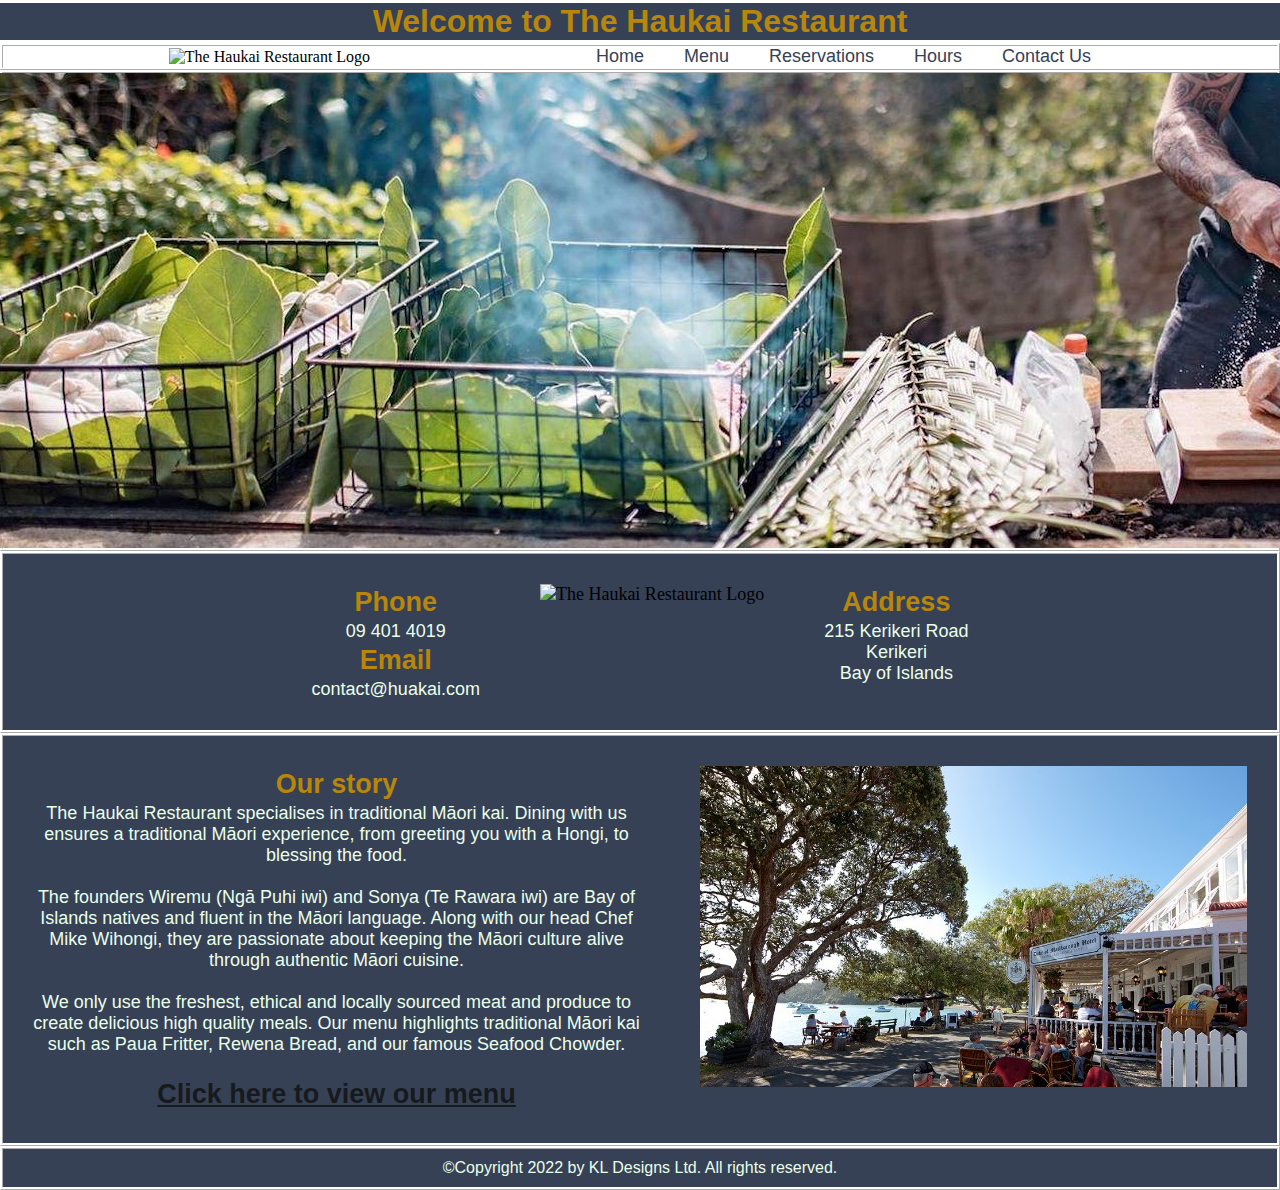
==== index.html @ 217abb33 "all pages finished, optimisation / media q left" ====
<!DOCTYPE html>
<html lang="en">
<head>
    <meta charset="UTF-8">
    <meta http-equiv="X-UA-Compatible" content="IE=edge">
    <meta name="viewport" content="width=device-width, initial-scale=1.0">
    <meta name="keywords" content="Restaurant, Haukai, Bay of Islands">
    <meta name="description" content="Come dine at the Haukai Restaurant!">
    <title>The Haukai Restaurant | Traditional Maori Kai in the Bay of Islands</title>
    <link rel="stylesheet" href="styles/styles.css">
</head>
<body>
    <!-- Main header that is used across all pages -->
  <header class="header">
    <h1>Welcome to The Haukai Restaurant</h1>
  </header>

    <!-- Navigation bar that is used across all pages -->
  <nav class="nav">
    <div class="container1">
    <img class="logo" src= "images/logo.svg" alt= "The Haukai Restaurant Logo">
    <ul>
    <li><a href="index.html">Home</a></li>
    <li><a href="menu.html">Menu</a></li>
    <li><a href="reservations.html">Reservations</a></li>
    <li><a href="hours.html">Hours</a></li>
    <li><a href="contact.html">Contact Us</a></li>
    </ul>
    </div>
  </nav>

    <!-- Main content --> 
  <main>
    <div class="container2">
        <img class="hangi" src= "images/hangi.jpg" alt= "Chef Mike preparing a Hangi">
    </div>
        <div class="container2">
            <div class="box">
                <h2>
                    Phone
                </h2>
                <p1>
                    09 401 4019
                </p1>
                <h2>
                    Email
                </h2>
                <p1>
                    contact@huakai.com
                </p1>
            </div>
            <div class="box">
                <img class="logo" src= "images/logo.svg" alt= "The Haukai Restaurant Logo"></div>
            <div class="box">
                <h2>
                    Address
                </h2>
                <p1>
                    215 Kerikeri Road<br> <!-- Changed address so can embed location in google maps -->
                    Kerikeri<br>
                    Bay of Islands
                </p1>
            </div>  
        </div>
        <div class="container2">
            <div class="box">
                <h2> Our story
                </h2>
                <p1>
                    The Haukai Restaurant specialises in traditional Māori kai. Dining with us ensures a traditional Māori experience, from greeting you with a Hongi, to blessing the food.<br>
                    <br> 
                    The founders Wiremu (Ngā Puhi iwi) and Sonya (Te Rawara iwi) are Bay of Islands natives and fluent in the Māori language. Along with our head Chef Mike Wihongi, they are
                    passionate about keeping the Māori culture alive through authentic Māori cuisine.<br>
                    <br>
                    We only use the freshest, ethical and locally sourced meat and produce to create delicious high quality meals. Our menu highlights traditional Māori kai such as Paua Fritter, Rewena Bread, and our famous Seafood Chowder.<br>
                    <br>
                    <h2> <a = href="menu.html"> Click here to view our menu </a> </h2>

                </p1>
            </div>
            <div class="box">
                <img src= "images/restaurant.jpg"
                alt= "The Haukai Restaurant street view" width= "547" height="321"></div>
            </div>  
        </div>   

  </main>
  <!-- Footer that is used across all pages -->
  <footer class="footer">
    <p2>©Copyright 2022 by KL Designs Ltd. All rights reserved.</p>
  </footer>
</body>
</html>
---- styles/styles.css ----
/* Universal box sizing */
* {
    box-sizing: border-box;
    margin: 0px;
}
/* Style the header and footer*/
.header {
    background-color:#364156;
    text-align: center;
}
/* flex container for nav bar*/
.nav .container1 {
    display:flex;
    justify-content: space-evenly;
    align-items: center;
    border: white;
    border-style: ridge;
 }
/* flex container for columns*/
 .container2 {
    display:flex;
    justify-content: center;
    background-color: #364156;
    border: white;
    border-style: ridge;
 }
 /* flex container for rows*/
 .container3 {
    flex-direction: row;
    justify-content: center;
    align-items: center;
    background-color: #364156;
    border: white;
    border-style: ridge;
 }
 /* box class */
 .box {
    margin: 10px;
    padding: 20px;
    font-size: large;
    text-align: center;
  }
 /* style the menu images */
 .menuimage {
    padding: 10px;
 }

 /* Style the nav bar */
.nav {
    overflow: hidden;
    background-color: white;
}
 /* container for top nav list*/
 .nav ul {
    display:flex;
    list-style: none;
 }
 .container3 ul {
    list-style: none;
 }
 /* set max size of images*/
 .image {
    max-width: 100%;
 }
 iframe {
    border-style:ridge;
    border: #A49966;
    width: 100%; 
 }
 .audio {
    width: 100%;
    height: 166;
    font-size: 10px;
    color: #cccccc;
    line-break: anywhere;
    word-break: normal;
    overflow: hidden;
    white-space: nowrap;
    text-overflow: ellipsis; 
    font-family: Interstate,Lucida Grande,Lucida Sans Unicode,Lucida Sans,Garuda,Verdana,Tahoma,sans-serif;
    font-weight: 100;
    text-decoration: none
 }
/* Style the footer */
.footer {
    background-color:#364156;
    text-align: center;
    padding: 10px;
    font-size: medium;
    border: white;
    border-style: ridge;
}
/* Fonts */
h1, h2 {
    font-family: "arial", times, sans-serif;
    color: darkgoldenrod;
    margin: 3px;
}
p1, p2, .nav a, .container2 dl {
    font-family: "arial", times, sans-serif;
    color: #eaffea;
}
dt {
    font-weight: bolder;
    margin-top: 15px;
}
span {
    font-family: "arial", times, sans-serif;
    color: darkgoldenrod;
    margin: 6px;
}
#a, .container2 a {
    padding-top: 30px;
    color: #161a1d;
}
/* Style the nav links */
.nav a {
    color: #364156;
    padding: 14px 20px;
    text-decoration: none;
    font-size: large;
}
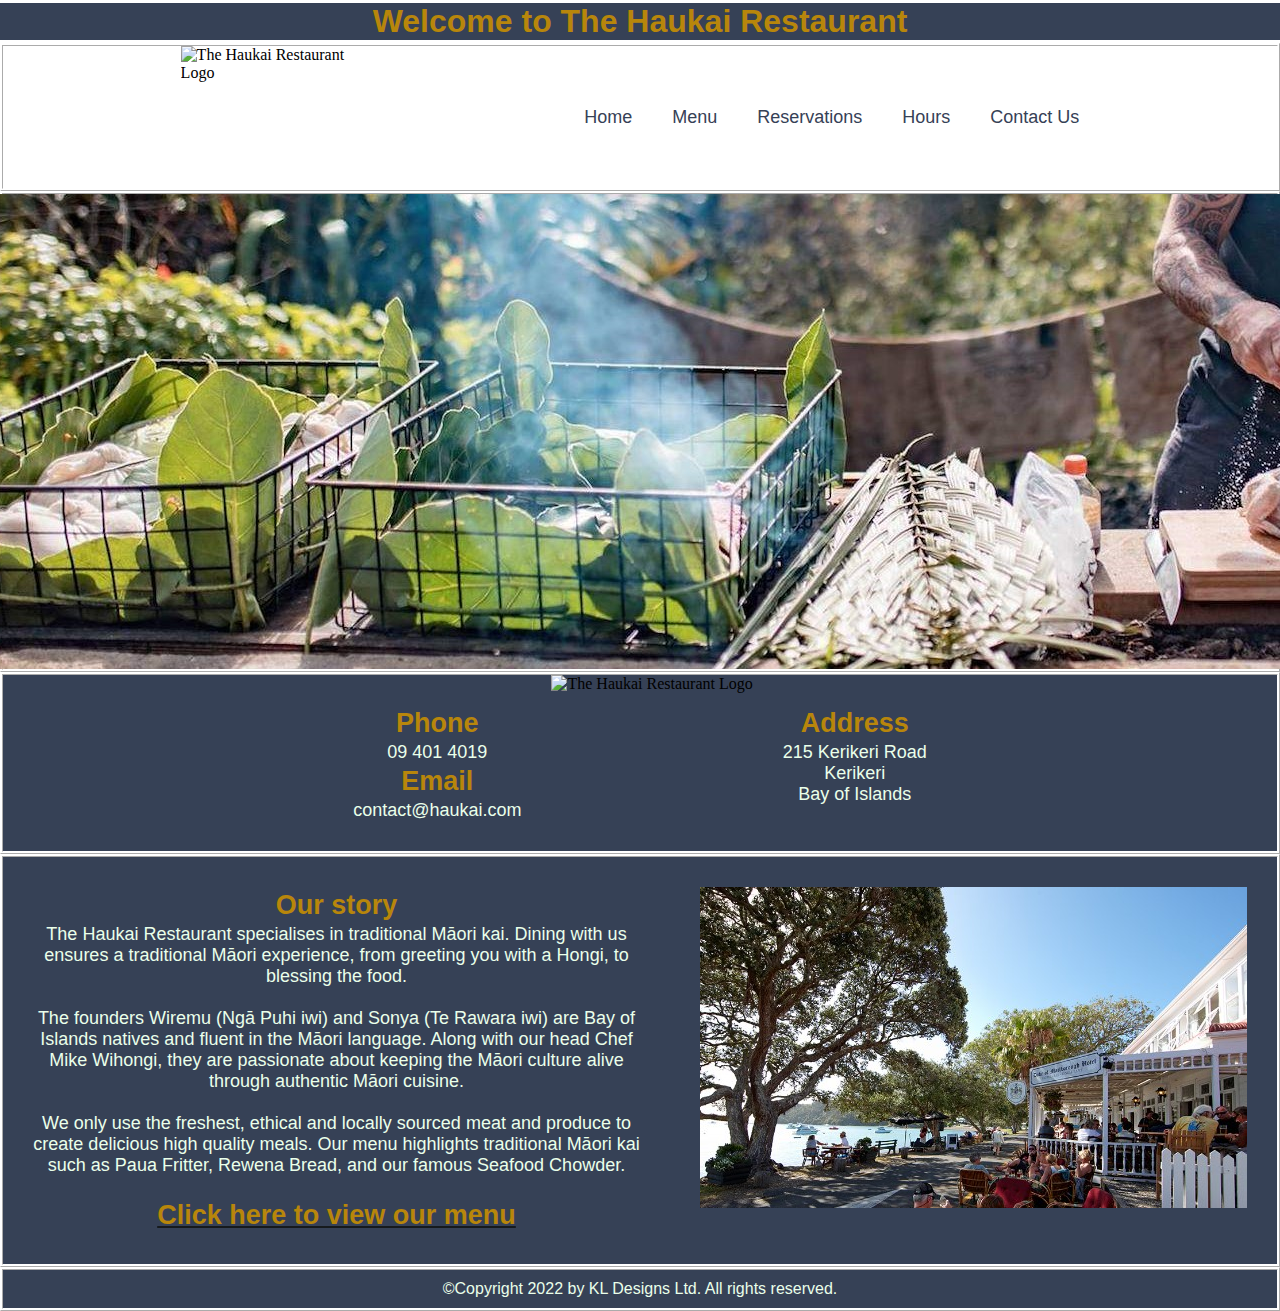
==== commit d4dbde0a: "code tidy up" ====
--- a/index.html
+++ b/index.html
@@ -18,7 +18,7 @@
     <!-- Navigation bar that is used across all pages -->
   <nav class="nav">
     <div class="container1">
-    <img class="logo" src= "images/logo.svg" alt= "The Haukai Restaurant Logo">
+    <img src= "images/logo.svg" alt= "The Haukai Restaurant Logo" width="166" height="142">
     <ul>
     <li><a href="index.html">Home</a></li>
     <li><a href="menu.html">Menu</a></li>
@@ -32,7 +32,7 @@
     <!-- Main content --> 
   <main>
     <div class="container2">
-        <img class="hangi" src= "images/hangi.jpg" alt= "Chef Mike preparing a Hangi">
+        <img src= "images/hangi.jpg" alt= "Chef Mike preparing a Hangi" width="1500" height="475" class="responsive">
     </div>
         <div class="container2">
             <div class="box">
@@ -46,11 +46,10 @@
                     Email
                 </h2>
                 <p1>
-                    contact@huakai.com
+                    contact@haukai.com
                 </p1>
             </div>
-            <div class="box">
-                <img class="logo" src= "images/logo.svg" alt= "The Haukai Restaurant Logo"></div>
+                <img class="logo" src= "images/logo.svg" alt= "The Haukai Restaurant Logo">
             <div class="box">
                 <h2>
                     Address
@@ -74,20 +73,20 @@
                     <br>
                     We only use the freshest, ethical and locally sourced meat and produce to create delicious high quality meals. Our menu highlights traditional Māori kai such as Paua Fritter, Rewena Bread, and our famous Seafood Chowder.<br>
                     <br>
-                    <h2> <a = href="menu.html"> Click here to view our menu </a> </h2>
-
+                    <a href="menu.html"> <h2> Click here to view our menu </h2> </a> 
                 </p1>
             </div>
             <div class="box">
                 <img src= "images/restaurant.jpg"
-                alt= "The Haukai Restaurant street view" width= "547" height="321"></div>
-            </div>  
-        </div>   
+                alt= "The Haukai Restaurant street view" width= "547" height="321" class="responsive">
+            </div>
+        </div>  
+    </div>   
 
   </main>
   <!-- Footer that is used across all pages -->
   <footer class="footer">
-    <p2>©Copyright 2022 by KL Designs Ltd. All rights reserved.</p>
+    <p2>©Copyright 2022 by KL Designs Ltd. All rights reserved.</p2>
   </footer>
 </body>
 </html>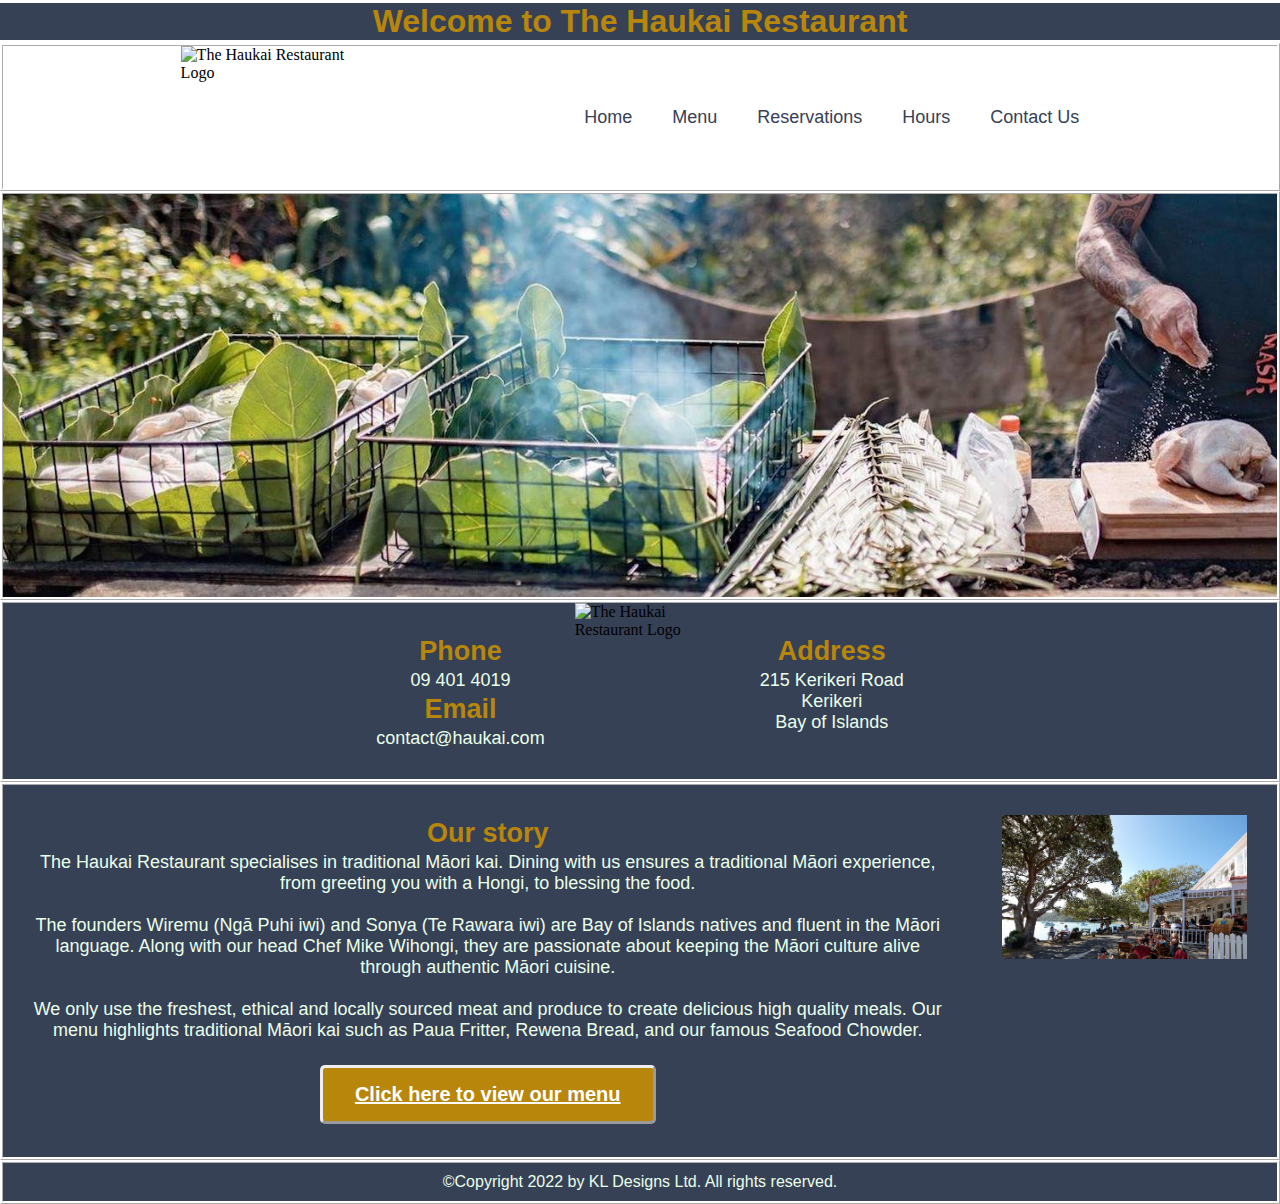
==== commit 5447e410: "all power mapper changes implemented" ====
--- a/index.html
+++ b/index.html
@@ -49,7 +49,7 @@
                     contact@haukai.com
                 </p1>
             </div>
-                <img class="logo" src= "images/logo.svg" alt= "The Haukai Restaurant Logo">
+                <img class="logo" src= "images/logo.svg" alt= "The Haukai Restaurant Logo" width="155" height="142">
             <div class="box">
                 <h2>
                     Address
@@ -73,16 +73,16 @@
                     <br>
                     We only use the freshest, ethical and locally sourced meat and produce to create delicious high quality meals. Our menu highlights traditional Māori kai such as Paua Fritter, Rewena Bread, and our famous Seafood Chowder.<br>
                     <br>
-                    <a href="menu.html"> <h2> Click here to view our menu </h2> </a> 
+                    <h2>
+                    <a href="menu.html">  Click here to view our menu </a> 
+                    </h2>
                 </p1>
             </div>
             <div class="box">
                 <img src= "images/restaurant.jpg"
                 alt= "The Haukai Restaurant street view" width= "547" height="321" class="responsive">
             </div>
-        </div>  
-    </div>   
-
+        </div>    
   </main>
   <!-- Footer that is used across all pages -->
   <footer class="footer">
--- a/styles/styles.css
+++ b/styles/styles.css
@@ -8,7 +8,7 @@
     background-color:#364156;
     text-align: center;
 }
-/* flex container for nav bar*/
+/* flex container for nav bar */
 .nav .container1 {
     display:flex;
     justify-content: space-evenly;
@@ -40,46 +40,25 @@
     font-size: large;
     text-align: center;
   }
- /* style the menu images */
+ /* style the menu image and create placeholder*/
  .menuimage {
     padding: 10px;
  }
-
  /* Style the nav bar */
 .nav {
     overflow: hidden;
     background-color: white;
 }
- /* container for top nav list*/
+ /* style for top nav list*/
  .nav ul {
     display:flex;
     list-style: none;
  }
- .container3 ul {
-    list-style: none;
- }
- /* set max size of images*/
- .image {
-    max-width: 100%;
- }
+ /* style embedded google iframes*/
  iframe {
     border-style:ridge;
     border: #A49966;
     width: 100%; 
- }
- .audio {
-    width: 100%;
-    height: 166;
-    font-size: 10px;
-    color: #cccccc;
-    line-break: anywhere;
-    word-break: normal;
-    overflow: hidden;
-    white-space: nowrap;
-    text-overflow: ellipsis; 
-    font-family: Interstate,Lucida Grande,Lucida Sans Unicode,Lucida Sans,Garuda,Verdana,Tahoma,sans-serif;
-    font-weight: 100;
-    text-decoration: none
  }
 /* Style the footer */
 .footer {
@@ -90,33 +69,85 @@
     border: white;
     border-style: ridge;
 }
-/* Fonts */
+/* style reservation button */
+.container2 a {
+    background-color: darkgoldenrod;
+    border-style: outset;
+    color: white;
+    padding: 15px 32px;
+    text-align: center;
+    display: inline-block;
+    font-size: 20px;
+    border-radius: 5px;
+}
+/* mouse over link */
+.nav a:hover {
+    text-decoration: underline;
+  }
+  /* selected link - doesn't work */
+.nav a:active {
+    text-decoration: underline;
+  }
+
+/* --Fonts-- */
+
+/* main header on every page, header for each section*/
 h1, h2 {
     font-family: "arial", times, sans-serif;
     color: darkgoldenrod;
     margin: 3px;
 }
-p1, p2, .nav a, .container2 dl {
+/* paragraph text, nav links, menu items list*/
+p1, p2, .container2 dl {
     font-family: "arial", times, sans-serif;
     color: #eaffea;
 }
+/*  nav links */
+.nav a {
+    font-family: "arial", times, sans-serif;
+    color: #364156;
+    padding: 14px 20px;
+    text-decoration: none;
+    font-size: large;
+    display: flex;
+}
+/* menu items description*/
 dt {
     font-weight: bolder;
     margin-top: 15px;
 }
+/* menu items price*/
 span {
     font-family: "arial", times, sans-serif;
     color: darkgoldenrod;
     margin: 6px;
 }
-#a, .container2 a {
-    padding-top: 30px;
-    color: #161a1d;
-}
-/* Style the nav links */
-.nav a {
-    color: #364156;
-    padding: 14px 20px;
-    text-decoration: none;
-    font-size: large;
-}
+/* --Responsiveness-- */
+
+/* Responsive font size makes the <h1> smaller on a smaller screen */
+@media screen and (max-width:600px) {
+    h1 h2 p1 p2 .container2 dl .nav a dt dl span {
+      font-size:1.2em;  
+  }
+}   
+/* Responsive layout - stack boxes in container instead of next to each other */
+  @media screen and (max-width:600px) {
+    .container2 {
+        flex-direction: row;
+        flex-wrap: wrap;
+    }
+    .nav .container1 ul {
+        flex-direction: column;
+        flex-wrap: wrap;
+        width: 100%;
+    }
+    /* class for logo thats not in main nav*/
+    .logo {
+        display: none;
+    }
+  }
+  /* responsive class allows all images to be responsive */
+  .responsive {
+    width: 100%;
+    height: auto;
+  }
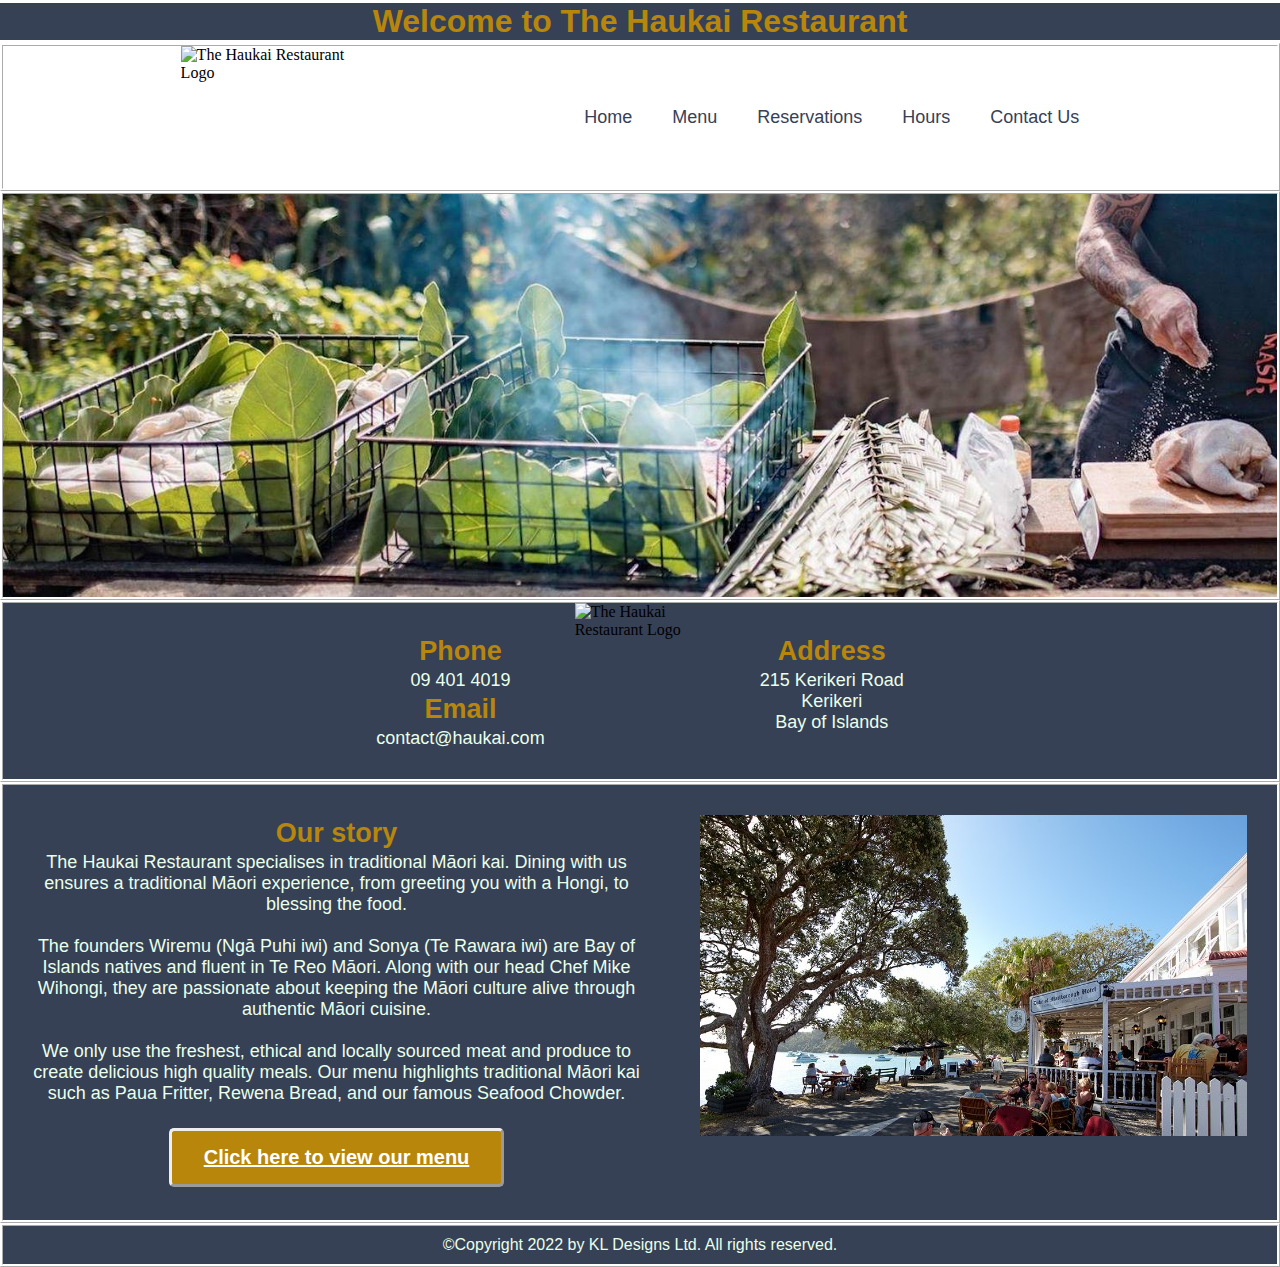
==== commit 76659886: "removed responsive class from restaurant image" ====
--- a/index.html
+++ b/index.html
@@ -68,7 +68,7 @@
                 <p1>
                     The Haukai Restaurant specialises in traditional Māori kai. Dining with us ensures a traditional Māori experience, from greeting you with a Hongi, to blessing the food.<br>
                     <br> 
-                    The founders Wiremu (Ngā Puhi iwi) and Sonya (Te Rawara iwi) are Bay of Islands natives and fluent in the Māori language. Along with our head Chef Mike Wihongi, they are
+                    The founders Wiremu (Ngā Puhi iwi) and Sonya (Te Rawara iwi) are Bay of Islands natives and fluent in Te Reo Māori. Along with our head Chef Mike Wihongi, they are
                     passionate about keeping the Māori culture alive through authentic Māori cuisine.<br>
                     <br>
                     We only use the freshest, ethical and locally sourced meat and produce to create delicious high quality meals. Our menu highlights traditional Māori kai such as Paua Fritter, Rewena Bread, and our famous Seafood Chowder.<br>
@@ -79,8 +79,7 @@
                 </p1>
             </div>
             <div class="box">
-                <img src= "images/restaurant.jpg"
-                alt= "The Haukai Restaurant street view" width= "547" height="321" class="responsive">
+                <img src= "images/restaurant.jpg" alt= "The Haukai Restaurant street view" width= "547" height="321">
             </div>
         </div>    
   </main>
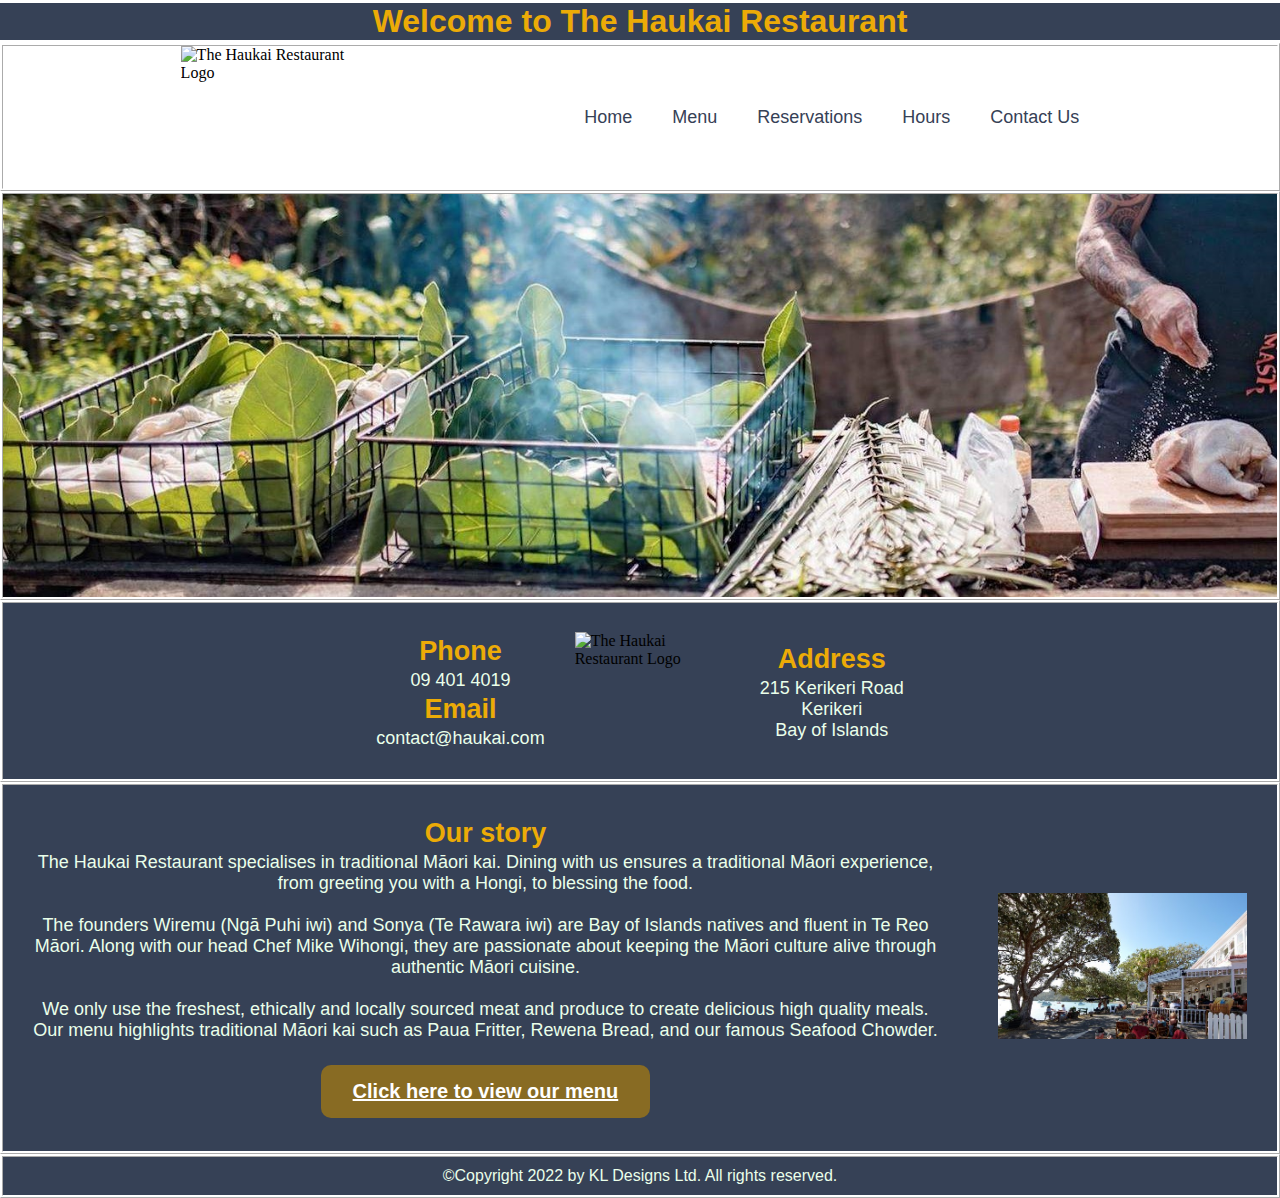
==== commit 4fd0f30d: "should resolve all validator issues??" ====
--- a/index.html
+++ b/index.html
@@ -6,7 +6,7 @@
     <meta name="viewport" content="width=device-width, initial-scale=1.0">
     <meta name="keywords" content="Restaurant, Haukai, Bay of Islands">
     <meta name="description" content="Come dine at the Haukai Restaurant!">
-    <title>The Haukai Restaurant | Traditional Maori Kai in the Bay of Islands</title>
+    <title>The Haukai Restaurant | Traditional Maori Kai | Bay of Islands</title>
     <link rel="stylesheet" href="styles/styles.css">
 </head>
 <body>
@@ -32,60 +32,60 @@
     <!-- Main content --> 
   <main>
     <div class="container2">
-        <img src= "images/hangi.jpg" alt= "Chef Mike preparing a Hangi" width="1500" height="475" class="responsive">
+        <img src= "images/hangi.jpg" alt= "Chef Mike preparing a chicken and vegetables for a Hangi" width="1500" height="475" class="responsive">
     </div>
         <div class="container2">
             <div class="box">
                 <h2>
                     Phone
                 </h2>
-                <p1>
+                <p>
                     09 401 4019
-                </p1>
+                </p>
                 <h2>
                     Email
                 </h2>
-                <p1>
+                <p>
                     contact@haukai.com
-                </p1>
+                </p>
             </div>
                 <img class="logo" src= "images/logo.svg" alt= "The Haukai Restaurant Logo" width="155" height="142">
             <div class="box">
                 <h2>
                     Address
                 </h2>
-                <p1>
-                    215 Kerikeri Road<br> <!-- Changed address so can embed location in google maps -->
+                <p>
+                    215 Kerikeri Road<br> <!-- Changed address so can embed exact location in google maps -->
                     Kerikeri<br>
                     Bay of Islands
-                </p1>
+                </p>
             </div>  
         </div>
         <div class="container2">
             <div class="box">
                 <h2> Our story
                 </h2>
-                <p1>
+                <p>
                     The Haukai Restaurant specialises in traditional Māori kai. Dining with us ensures a traditional Māori experience, from greeting you with a Hongi, to blessing the food.<br>
                     <br> 
                     The founders Wiremu (Ngā Puhi iwi) and Sonya (Te Rawara iwi) are Bay of Islands natives and fluent in Te Reo Māori. Along with our head Chef Mike Wihongi, they are
                     passionate about keeping the Māori culture alive through authentic Māori cuisine.<br>
                     <br>
-                    We only use the freshest, ethical and locally sourced meat and produce to create delicious high quality meals. Our menu highlights traditional Māori kai such as Paua Fritter, Rewena Bread, and our famous Seafood Chowder.<br>
+                    We only use the freshest, ethically and locally sourced meat and produce to create delicious high quality meals. Our menu highlights traditional Māori kai such as Paua Fritter, Rewena Bread, and our famous Seafood Chowder.<br>
                     <br>
-                    <h2>
+                </p>
+                <h2>
                     <a href="menu.html">  Click here to view our menu </a> 
-                    </h2>
-                </p1>
+                </h2>
             </div>
             <div class="box">
-                <img src= "images/restaurant.jpg" alt= "The Haukai Restaurant street view" width= "547" height="321">
+                <img src= "images/restaurant.jpg" alt= "A photo of the The Haukai Restaurant premises that shows trees and the seaside" width="547" height="321" class="responsive">
             </div>
         </div>    
   </main>
   <!-- Footer that is used across all pages -->
   <footer class="footer">
-    <p2>©Copyright 2022 by KL Designs Ltd. All rights reserved.</p2>
+    <p>©Copyright 2022 by KL Designs Ltd. All rights reserved.</p>
   </footer>
 </body>
 </html>--- a/styles/styles.css
+++ b/styles/styles.css
@@ -20,6 +20,7 @@
  .container2 {
     display:flex;
     justify-content: center;
+    align-items: center;
     background-color: #364156;
     border: white;
     border-style: ridge;
@@ -40,10 +41,6 @@
     font-size: large;
     text-align: center;
   }
- /* style the menu image and create placeholder*/
- .menuimage {
-    padding: 10px;
- }
  /* Style the nav bar */
 .nav {
     overflow: hidden;
@@ -57,7 +54,7 @@
  /* style embedded google iframes*/
  iframe {
     border-style:ridge;
-    border: #A49966;
+    border: #ecab07;
     width: 100%; 
  }
 /* Style the footer */
@@ -69,36 +66,36 @@
     border: white;
     border-style: ridge;
 }
-/* style reservation button */
+/* style reservation and menu buttons */
 .container2 a {
-    background-color: darkgoldenrod;
-    border-style: outset;
+    background-color: #886B23;
     color: white;
     padding: 15px 32px;
     text-align: center;
     display: inline-block;
     font-size: 20px;
-    border-radius: 5px;
+    border-radius: 10px;
 }
 /* mouse over link */
 .nav a:hover {
     text-decoration: underline;
   }
-  /* selected link - doesn't work */
-.nav a:active {
-    text-decoration: underline;
-  }
+
+/* Logo class to add padding */
+.logo {
+    padding-top: 12px;
+}
 
 /* --Fonts-- */
 
 /* main header on every page, header for each section*/
 h1, h2 {
     font-family: "arial", times, sans-serif;
-    color: darkgoldenrod;
+    color: #ecab07;
     margin: 3px;
 }
 /* paragraph text, nav links, menu items list*/
-p1, p2, .container2 dl {
+p, .container2 dl {
     font-family: "arial", times, sans-serif;
     color: #eaffea;
 }
@@ -119,7 +116,7 @@
 /* menu items price*/
 span {
     font-family: "arial", times, sans-serif;
-    color: darkgoldenrod;
+    color: #ecab07;
     margin: 6px;
 }
 /* --Responsiveness-- */
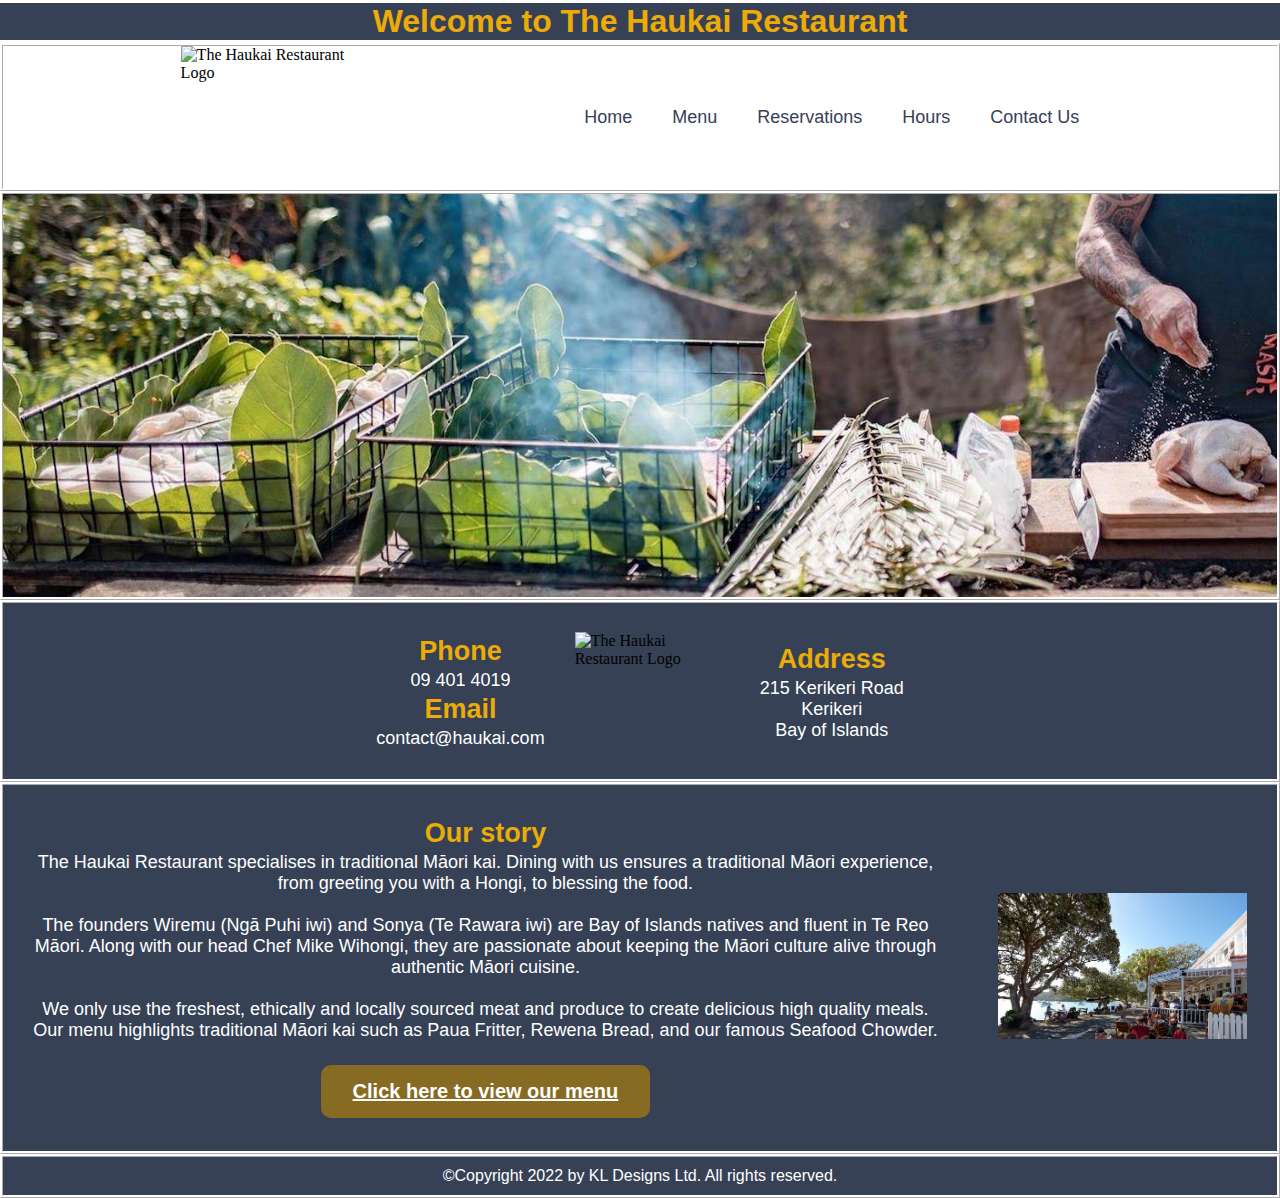
==== commit 94eb2601: "ran prettier to reformat" ====
--- a/index.html
+++ b/index.html
@@ -1,91 +1,113 @@
 <!DOCTYPE html>
 <html lang="en">
-<head>
-    <meta charset="UTF-8">
-    <meta http-equiv="X-UA-Compatible" content="IE=edge">
-    <meta name="viewport" content="width=device-width, initial-scale=1.0">
-    <meta name="keywords" content="Restaurant, Haukai, Bay of Islands">
-    <meta name="description" content="Come dine at the Haukai Restaurant!">
-    <title>The Haukai Restaurant | Traditional Maori Kai | Bay of Islands</title>
-    <link rel="stylesheet" href="styles/styles.css">
-</head>
-<body>
+  <head>
+    <meta charset="UTF-8" />
+    <meta http-equiv="X-UA-Compatible" content="IE=edge" />
+    <meta name="viewport" content="width=device-width, initial-scale=1.0" />
+    <meta name="keywords" content="Restaurant, Haukai, Bay of Islands" />
+    <meta name="description" content="Come dine at the Haukai Restaurant!" />
+    <title>
+      The Haukai Restaurant | Traditional Maori Kai | Bay of Islands
+    </title>
+    <link rel="stylesheet" href="styles/styles.css" />
+  </head>
+  <body>
     <!-- Main header that is used across all pages -->
-  <header class="header">
-    <h1>Welcome to The Haukai Restaurant</h1>
-  </header>
+    <header class="header">
+      <h1>Welcome to The Haukai Restaurant</h1>
+    </header>
 
     <!-- Navigation bar that is used across all pages -->
-  <nav class="nav">
-    <div class="container1">
-    <img src= "images/logo.svg" alt= "The Haukai Restaurant Logo" width="166" height="142">
-    <ul>
-    <li><a href="index.html">Home</a></li>
-    <li><a href="menu.html">Menu</a></li>
-    <li><a href="reservations.html">Reservations</a></li>
-    <li><a href="hours.html">Hours</a></li>
-    <li><a href="contact.html">Contact Us</a></li>
-    </ul>
-    </div>
-  </nav>
+    <nav class="nav">
+      <div class="container1">
+        <img
+          src="images/logo.svg"
+          alt="The Haukai Restaurant Logo"
+          width="166"
+          height="142"
+        />
+        <ul>
+          <li><a href="index.html">Home</a></li>
+          <li><a href="menu.html">Menu</a></li>
+          <li><a href="reservations.html">Reservations</a></li>
+          <li><a href="hours.html">Hours</a></li>
+          <li><a href="contact.html">Contact Us</a></li>
+        </ul>
+      </div>
+    </nav>
 
-    <!-- Main content --> 
-  <main>
-    <div class="container2">
-        <img src= "images/hangi.jpg" alt= "Chef Mike preparing a chicken and vegetables for a Hangi" width="1500" height="475" class="responsive">
-    </div>
-        <div class="container2">
-            <div class="box">
-                <h2>
-                    Phone
-                </h2>
-                <p>
-                    09 401 4019
-                </p>
-                <h2>
-                    Email
-                </h2>
-                <p>
-                    contact@haukai.com
-                </p>
-            </div>
-                <img class="logo" src= "images/logo.svg" alt= "The Haukai Restaurant Logo" width="155" height="142">
-            <div class="box">
-                <h2>
-                    Address
-                </h2>
-                <p>
-                    215 Kerikeri Road<br> <!-- Changed address so can embed exact location in google maps -->
-                    Kerikeri<br>
-                    Bay of Islands
-                </p>
-            </div>  
+    <!-- Main content -->
+    <main>
+      <div class="container2">
+        <img
+          src="images/hangi.jpg"
+          alt="Chef Mike preparing a chicken and vegetables for a Hangi"
+          width="1500"
+          height="475"
+          class="responsive"
+        />
+      </div>
+      <div class="container2">
+        <div class="box">
+          <h2>Phone</h2>
+          <p>09 401 4019</p>
+          <h2>Email</h2>
+          <p>contact@haukai.com</p>
         </div>
-        <div class="container2">
-            <div class="box">
-                <h2> Our story
-                </h2>
-                <p>
-                    The Haukai Restaurant specialises in traditional Māori kai. Dining with us ensures a traditional Māori experience, from greeting you with a Hongi, to blessing the food.<br>
-                    <br> 
-                    The founders Wiremu (Ngā Puhi iwi) and Sonya (Te Rawara iwi) are Bay of Islands natives and fluent in Te Reo Māori. Along with our head Chef Mike Wihongi, they are
-                    passionate about keeping the Māori culture alive through authentic Māori cuisine.<br>
-                    <br>
-                    We only use the freshest, ethically and locally sourced meat and produce to create delicious high quality meals. Our menu highlights traditional Māori kai such as Paua Fritter, Rewena Bread, and our famous Seafood Chowder.<br>
-                    <br>
-                </p>
-                <h2>
-                    <a href="menu.html">  Click here to view our menu </a> 
-                </h2>
-            </div>
-            <div class="box">
-                <img src= "images/restaurant.jpg" alt= "A photo of the The Haukai Restaurant premises that shows trees and the seaside" width="547" height="321" class="responsive">
-            </div>
-        </div>    
-  </main>
-  <!-- Footer that is used across all pages -->
-  <footer class="footer">
-    <p>©Copyright 2022 by KL Designs Ltd. All rights reserved.</p>
-  </footer>
-</body>
-</html>+        <img
+          class="logo"
+          src="images/logo.svg"
+          alt="The Haukai Restaurant Logo"
+          width="155"
+          height="142"
+        />
+        <div class="box">
+          <h2>Address</h2>
+          <p>
+            215 Kerikeri Road<br />
+            <!-- Changed address so can embed exact location in google maps -->
+            Kerikeri<br />
+            Bay of Islands
+          </p>
+        </div>
+      </div>
+      <div class="container2">
+        <div class="box">
+          <h2>Our story</h2>
+          <p>
+            The Haukai Restaurant specialises in traditional Māori kai. Dining
+            with us ensures a traditional Māori experience, from greeting you
+            with a Hongi, to blessing the food.<br />
+            <br />
+            The founders Wiremu (Ngā Puhi iwi) and Sonya (Te Rawara iwi) are Bay
+            of Islands natives and fluent in Te Reo Māori. Along with our head
+            Chef Mike Wihongi, they are passionate about keeping the Māori
+            culture alive through authentic Māori cuisine.<br />
+            <br />
+            We only use the freshest, ethically and locally sourced meat and
+            produce to create delicious high quality meals. Our menu highlights
+            traditional Māori kai such as Paua Fritter, Rewena Bread, and our
+            famous Seafood Chowder.<br />
+            <br />
+          </p>
+          <h2>
+            <a href="menu.html"> Click here to view our menu </a>
+          </h2>
+        </div>
+        <div class="box">
+          <img
+            src="images/restaurant.jpg"
+            alt="A photo of the The Haukai Restaurant premises that shows trees and the seaside"
+            width="547"
+            height="321"
+            class="responsive"
+          />
+        </div>
+      </div>
+    </main>
+    <!-- Footer that is used across all pages -->
+    <footer class="footer">
+      <p>©Copyright 2022 by KL Designs Ltd. All rights reserved.</p>
+    </footer>
+  </body>
+</html>
--- a/styles/styles.css
+++ b/styles/styles.css
@@ -1,150 +1,152 @@
 /* Universal box sizing */
 * {
-    box-sizing: border-box;
-    margin: 0px;
+  box-sizing: border-box;
+  margin: 0px;
 }
 /* Style the header and footer*/
 .header {
-    background-color:#364156;
-    text-align: center;
+  background-color: #364156;
+  text-align: center;
 }
 /* flex container for nav bar */
 .nav .container1 {
-    display:flex;
-    justify-content: space-evenly;
-    align-items: center;
-    border: white;
-    border-style: ridge;
- }
+  display: flex;
+  justify-content: space-evenly;
+  align-items: center;
+  border: white;
+  border-style: ridge;
+}
 /* flex container for columns*/
- .container2 {
-    display:flex;
-    justify-content: center;
-    align-items: center;
-    background-color: #364156;
-    border: white;
-    border-style: ridge;
- }
- /* flex container for rows*/
- .container3 {
-    flex-direction: row;
-    justify-content: center;
-    align-items: center;
-    background-color: #364156;
-    border: white;
-    border-style: ridge;
- }
- /* box class */
- .box {
-    margin: 10px;
-    padding: 20px;
-    font-size: large;
-    text-align: center;
-  }
- /* Style the nav bar */
+.container2 {
+  display: flex;
+  justify-content: center;
+  align-items: center;
+  background-color: #364156;
+  border: white;
+  border-style: ridge;
+}
+/* flex container for rows*/
+.container3 {
+  flex-direction: row;
+  justify-content: center;
+  align-items: center;
+  background-color: #364156;
+  border: white;
+  border-style: ridge;
+}
+/* box class */
+.box {
+  margin: 10px;
+  padding: 20px;
+  font-size: large;
+  text-align: center;
+}
+/* Style the nav bar */
 .nav {
-    overflow: hidden;
-    background-color: white;
+  overflow: hidden;
+  background-color: white;
 }
- /* style for top nav list*/
- .nav ul {
-    display:flex;
-    list-style: none;
- }
- /* style embedded google iframes*/
- iframe {
-    border-style:ridge;
-    border: #ecab07;
-    width: 100%; 
- }
+/* style for top nav list*/
+.nav ul {
+  display: flex;
+  list-style: none;
+}
+/* style embedded google iframes*/
+iframe {
+  border-style: ridge;
+  border: #ecab07;
+  width: 100%;
+}
 /* Style the footer */
 .footer {
-    background-color:#364156;
-    text-align: center;
-    padding: 10px;
-    font-size: medium;
-    border: white;
-    border-style: ridge;
+  background-color: #364156;
+  text-align: center;
+  padding: 10px;
+  font-size: medium;
+  border: white;
+  border-style: ridge;
 }
 /* style reservation and menu buttons */
 .container2 a {
-    background-color: #886B23;
-    color: white;
-    padding: 15px 32px;
-    text-align: center;
-    display: inline-block;
-    font-size: 20px;
-    border-radius: 10px;
+  background-color: #886b23;
+  color: white;
+  padding: 15px 32px;
+  text-align: center;
+  display: inline-block;
+  font-size: 20px;
+  border-radius: 10px;
 }
 /* mouse over link */
 .nav a:hover {
-    text-decoration: underline;
-  }
+  text-decoration: underline;
+}
 
 /* Logo class to add padding */
 .logo {
-    padding-top: 12px;
+  padding-top: 12px;
 }
 
 /* --Fonts-- */
 
 /* main header on every page, header for each section*/
-h1, h2 {
-    font-family: "arial", times, sans-serif;
-    color: #ecab07;
-    margin: 3px;
+h1,
+h2 {
+  font-family: "arial", times, sans-serif;
+  color: #ecab07;
+  margin: 3px;
 }
 /* paragraph text, nav links, menu items list*/
-p, .container2 dl {
-    font-family: "arial", times, sans-serif;
-    color: #eaffea;
+p,
+.container2 dl {
+  font-family: "arial", times, sans-serif;
+  color: white;
 }
 /*  nav links */
 .nav a {
-    font-family: "arial", times, sans-serif;
-    color: #364156;
-    padding: 14px 20px;
-    text-decoration: none;
-    font-size: large;
-    display: flex;
+  font-family: "arial", times, sans-serif;
+  color: #364156;
+  padding: 14px 20px;
+  text-decoration: none;
+  font-size: large;
+  display: flex;
 }
 /* menu items description*/
 dt {
-    font-weight: bolder;
-    margin-top: 15px;
+  font-weight: bolder;
+  margin-top: 15px;
 }
 /* menu items price*/
 span {
-    font-family: "arial", times, sans-serif;
-    color: #ecab07;
-    margin: 6px;
+  font-family: "arial", times, sans-serif;
+  color: #ecab07;
+  margin: 6px;
 }
 /* --Responsiveness-- */
 
 /* Responsive font size makes the <h1> smaller on a smaller screen */
-@media screen and (max-width:600px) {
-    h1 h2 p1 p2 .container2 dl .nav a dt dl span {
-      font-size:1.2em;  
+@media screen and (max-width: 600px) {
+  h1 h2 p1 p2 .container2 dl .nav a dt dl span {
+    font-size: 1.2em;
   }
-}   
+}
 /* Responsive layout - stack boxes in container instead of next to each other */
-  @media screen and (max-width:600px) {
-    .container2 {
-        flex-direction: row;
-        flex-wrap: wrap;
-    }
-    .nav .container1 ul {
-        flex-direction: column;
-        flex-wrap: wrap;
-        width: 100%;
-    }
-    /* class for logo thats not in main nav*/
-    .logo {
-        display: none;
-    }
+@media screen and (max-width: 600px) {
+  .container2 {
+    flex-direction: row;
+    flex-wrap: wrap;
   }
-  /* responsive class allows all images to be responsive */
-  .responsive {
+  .nav .container1 ul {
+    flex-direction: column;
+    flex-wrap: wrap;
     width: 100%;
-    height: auto;
   }
+  /* class for logo thats not in main nav*/
+  .logo {
+    display: none;
+  }
+}
+/* responsive class allows all images to be responsive */
+.responsive {
+  width: 100%;
+  height: auto;
+}
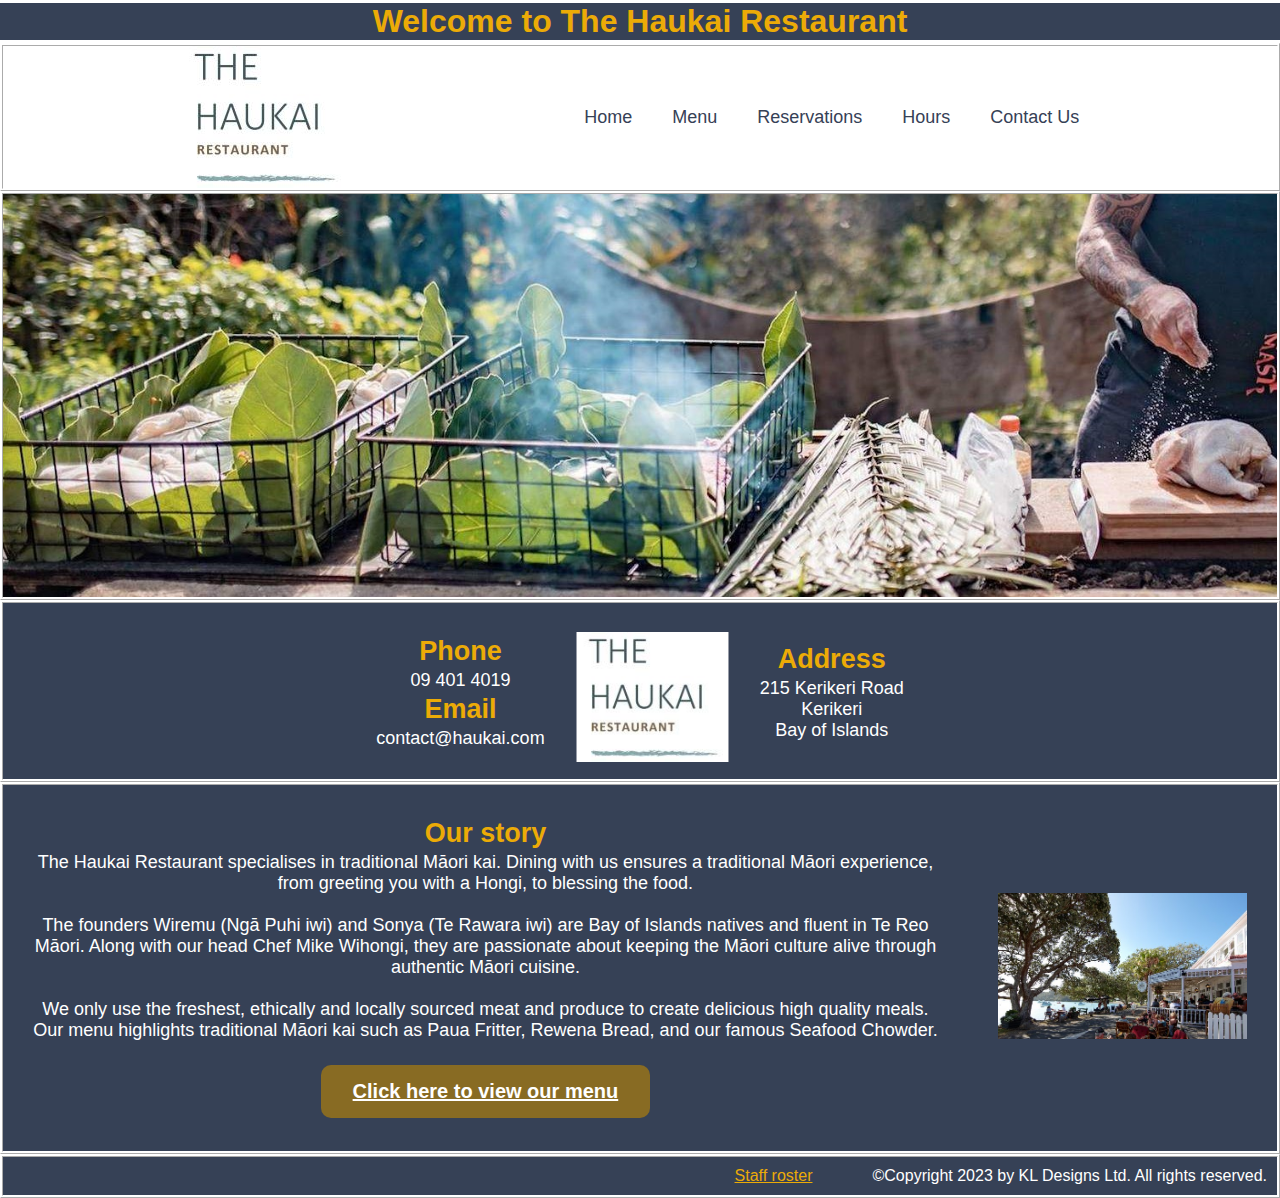
==== commit 785c4e53: "new folder structure for htaccess" ====
--- a/index.html
+++ b/index.html
@@ -1,17 +1,30 @@
 <!DOCTYPE html>
 <html lang="en">
   <head>
-    <meta charset="UTF-8" />
-    <meta http-equiv="X-UA-Compatible" content="IE=edge" />
-    <meta name="viewport" content="width=device-width, initial-scale=1.0" />
-    <meta name="keywords" content="Restaurant, Haukai, Bay of Islands" />
-    <meta name="description" content="Come dine at the Haukai Restaurant!" />
+    <meta charset="UTF-8">
+    <meta http-equiv="X-UA-Compatible" content="IE=edge">
+    <meta name="viewport" content="width=device-width, initial-scale=1.0">
+    <meta name="keywords" content="Restaurant, Haukai, Bay of Islands">
+    <meta name="description" content="Come dine at the Haukai Restaurant!">
+    <meta name="author" content="Karli Lawrie - KL Designs Ltd">
     <title>
       The Haukai Restaurant | Traditional Maori Kai | Bay of Islands
     </title>
-    <link rel="stylesheet" href="styles/styles.css" />
+    <link rel="stylesheet" href="web/styles/styles.css">
+
+    <!-- Google tag (gtag.js) -->
+    <script async src="https://www.googletagmanager.com/gtag/js?id=G-QSQ48DNJHK"></script>
+    <script>
+    window.dataLayer = window.dataLayer || [];
+    function gtag(){dataLayer.push(arguments);}
+    gtag('js', new Date());
+
+    gtag('config', 'G-QSQ48DNJHK');
+    </script>
+
   </head>
   <body>
+
     <!-- Main header that is used across all pages -->
     <header class="header">
       <h1>Welcome to The Haukai Restaurant</h1>
@@ -21,17 +34,17 @@
     <nav class="nav">
       <div class="container1">
         <img
-          src="images/logo.svg"
+          src="web/images/logo.svg"
           alt="The Haukai Restaurant Logo"
           width="166"
-          height="142"
-        />
+          height="142">
         <ul>
           <li><a href="index.html">Home</a></li>
           <li><a href="menu.html">Menu</a></li>
           <li><a href="reservations.html">Reservations</a></li>
           <li><a href="hours.html">Hours</a></li>
           <li><a href="contact.html">Contact Us</a></li>
+          <li></li> 
         </ul>
       </div>
     </nav>
@@ -40,12 +53,11 @@
     <main>
       <div class="container2">
         <img
-          src="images/hangi.jpg"
+          src="web/images/hangi.jpg"
           alt="Chef Mike preparing a chicken and vegetables for a Hangi"
           width="1500"
           height="475"
-          class="responsive"
-        />
+          class="responsive">
       </div>
       <div class="container2">
         <div class="box">
@@ -56,17 +68,16 @@
         </div>
         <img
           class="logo"
-          src="images/logo.svg"
+          src="web/images/logo.svg"
           alt="The Haukai Restaurant Logo"
           width="155"
-          height="142"
-        />
+          height="142">
         <div class="box">
           <h2>Address</h2>
           <p>
-            215 Kerikeri Road<br />
             <!-- Changed address so can embed exact location in google maps -->
-            Kerikeri<br />
+            215 Kerikeri Road<br>
+            Kerikeri<br>
             Bay of Islands
           </p>
         </div>
@@ -77,18 +88,18 @@
           <p>
             The Haukai Restaurant specialises in traditional Māori kai. Dining
             with us ensures a traditional Māori experience, from greeting you
-            with a Hongi, to blessing the food.<br />
-            <br />
+            with a Hongi, to blessing the food.<br>
+            <br>
             The founders Wiremu (Ngā Puhi iwi) and Sonya (Te Rawara iwi) are Bay
             of Islands natives and fluent in Te Reo Māori. Along with our head
             Chef Mike Wihongi, they are passionate about keeping the Māori
-            culture alive through authentic Māori cuisine.<br />
-            <br />
+            culture alive through authentic Māori cuisine.<br>
+            <br>
             We only use the freshest, ethically and locally sourced meat and
             produce to create delicious high quality meals. Our menu highlights
             traditional Māori kai such as Paua Fritter, Rewena Bread, and our
-            famous Seafood Chowder.<br />
-            <br />
+            famous Seafood Chowder.<br>
+            <br>
           </p>
           <h2>
             <a href="menu.html"> Click here to view our menu </a>
@@ -96,18 +107,23 @@
         </div>
         <div class="box">
           <img
-            src="images/restaurant.jpg"
+            src="web/images/restaurant.jpg"
             alt="A photo of the The Haukai Restaurant premises that shows trees and the seaside"
             width="547"
             height="321"
-            class="responsive"
-          />
+            class="responsive">
         </div>
       </div>
     </main>
+
     <!-- Footer that is used across all pages -->
     <footer class="footer">
-      <p>©Copyright 2022 by KL Designs Ltd. All rights reserved.</p>
+      <div class="boxfooter">
+        <a href="private/staff.html">Staff roster</a>
+      </div>
+      <div class="boxfooter">
+        <p>©Copyright 2023 by KL Designs Ltd. All rights reserved.</p>
+      </div>
     </footer>
   </body>
 </html>
--- a/web/styles/styles.css
+++ b/web/styles/styles.css
@@ -0,0 +1,178 @@
+/* Universal box sizing */
+* {
+  box-sizing: border-box;
+  margin: 0px;
+}
+/* Style the header*/
+.header {
+  background-color: #364156;
+  text-align: center;
+}
+/* flex container for nav bar */
+.nav .container1 {
+  display: flex;
+  justify-content: space-evenly;
+  align-items: center;
+  border: white;
+  border-style: ridge;
+}
+/* flex container for columns*/
+.container2 {
+  display: flex;
+  justify-content: center;
+  align-items: center;
+  background-color: #364156;
+  border: white;
+  border-style: ridge;
+}
+/* flex container for rows*/
+.container3 {
+  flex-direction: row;
+  justify-content: center;
+  align-items: center;
+  background-color: #364156;
+  border: white;
+  border-style: ridge;
+}
+
+/* box class for main boxes */
+.box {
+  margin: 10px;
+  padding: 20px;
+  font-size: large;
+  text-align: center;
+}
+/* box class for roster*/
+.boxroster {
+  margin: 10px;
+  padding-left: 80px;
+  padding-right: 80px;
+}
+/* Style the nav bar */
+.nav {
+  overflow: hidden;
+  background-color: white;
+}
+/* style for top nav list*/
+.nav ul {
+  display: flex;
+  list-style: none;
+}
+/* style embedded google iframes*/
+iframe {
+  border-style: ridge;
+  border: #ecab07;
+  width: 100%;
+}
+/* Style the footer container*/
+.footer {
+  display: flex;
+  justify-content: right;
+  background-color: #364156;
+  text-align: right;
+  padding: 10px;
+  font-size: medium;
+  border: white;
+  border-style: ridge;
+}
+
+/* style reservation and menu buttons */
+.container2 a {
+  background-color: #886b23;
+  color: white;
+  padding: 15px 32px;
+  text-align: center;
+  display: inline-block;
+  font-size: 20px;
+  border-radius: 10px;
+}
+/* mouse over link */
+.nav a:hover {
+  text-decoration: underline;
+}
+
+/* Logo class to add padding */
+.logo {
+  padding-top: 12px;
+}
+
+/* --Fonts-- */
+
+/* main header on every page, header for each section*/
+h1,
+h2 {
+  font-family: "arial", times, sans-serif;
+  color: #ecab07;
+  margin: 3px;
+}
+
+/* paragraph text, menu items list*/
+p,
+.container2 dl {
+  font-family: "arial", times, sans-serif;
+  color: white;
+}
+
+/*  nav links */
+.nav a {
+  font-family: "arial", times, sans-serif;
+  color: #364156;
+  padding: 14px 20px;
+  text-decoration: none;
+  font-size: large;
+  display: flex;
+}
+
+/* link in footer*/
+.boxfooter a {
+  padding-right: 60px;
+  color: #ecab07;
+  font-family: "arial", times, sans-serif;
+  text-decoration: bold;
+  }
+
+/* menu items description*/
+dt {
+  font-weight: bolder;
+  margin-top: 15px;
+}
+
+/* menu items price*/
+span {
+  font-family: "arial", times, sans-serif;
+  color: #ecab07;
+  margin: 6px;
+}
+
+/* --Responsiveness-- */
+
+/* Responsive font size */
+@media screen and (max-width: 600px) {
+  h1 h2 p1 p2 .container2 dl .nav a dt dl span {
+    font-size: 1.2em;
+  }
+}
+
+/* Responsive layout - change nav links to column, all main content to rows */
+@media screen and (max-width: 600px) {
+  .container2 .footer {
+    flex-direction: row;
+    flex-wrap: wrap;
+  }
+  .nav .container1 ul {
+    flex-direction: column;
+    flex-wrap: wrap;
+    width: 100%;
+  }
+
+  /* class for extra logos to be hidden in responsive version*/
+  .logo {
+    display: none;
+  }
+}
+
+/* responsive class allows all images to be responsive */
+.responsive {
+  width: 100%;
+  height: auto;
+}
